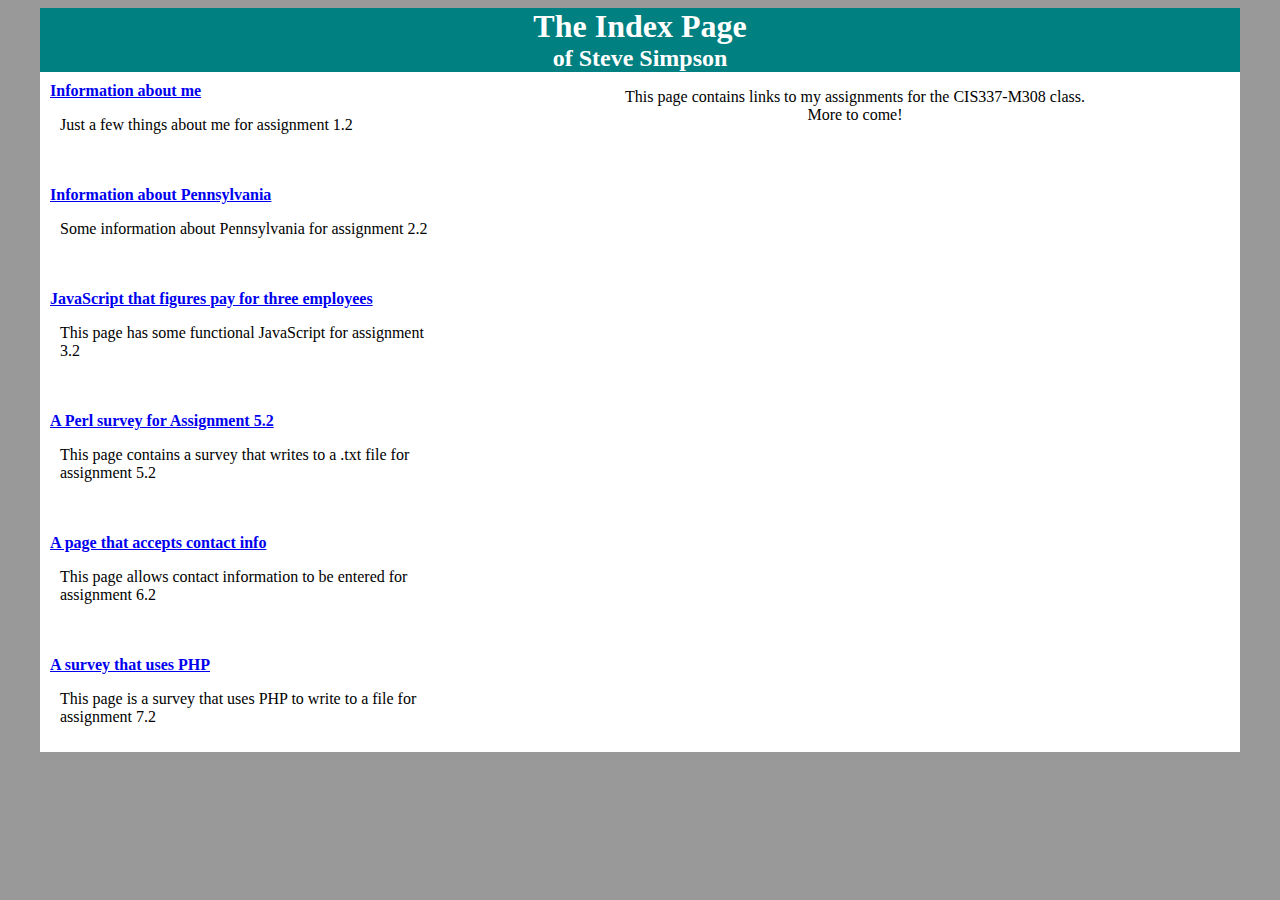
==== index.html @ aa41f82f "Committing a website I made for class" ====
<!DOCTYPE html>

<html lang='en'>

<!--
Steve Simpson 21066092
12/21/2014
CIS337 M308
My index page for assignments
-->

<head>
	<title>Index page</title>
	<meta charset='utf-8'>
	<link rel = "stylesheet" type = "text/css" href = "styles/mystyle.css" />
</head>

<body>
  
	<div id="container">
   
		<div class="header">
			<h1>The Index Page</h1>
			<h2>of Steve Simpson</h2>
		</div>

		<div id="assignmentLinks">
				<a href='myInfo.html'>
					Information about me
				</a>
					<br />
				<p>Just a few things about me for assignment 1.2</p>
				
				<br /><br />
				
				<a href='stateInfo.html'>
					Information about Pennsylvania
				</a>
					<br />
				<p>Some information about Pennsylvania for assignment 2.2</p>
				
				<br /><br />
				
				<a href='assignment3_2.html'>
					JavaScript that figures pay for three employees
				</a>
					<br />
				<p>This page has some functional JavaScript for assignment 3.2</p>
				
				<br /><br />
				
				<a href='survey.html'>
					A Perl survey for Assignment 5.2
				</a>
				<p>This page contains a survey that writes to a .txt file for assignment 5.2</p>
				
				<br /><br />
				
				<a href='assignment6_2.html'>
					A page that accepts contact info
				</a>
				<p>This page allows contact information to be entered for assignment 6.2</p>
				
				<br /><br />
				
				<a href='assignment7_2.html'>
					A survey that uses PHP
				</a>
				<p>This page is a survey that uses PHP to write to a file for assignment 7.2</p>
		</div>
	
		<div id="pageDescription">
			<p>
				This page contains links to my assignments for the CIS337-M308 class.<br /> More to come!
			</p>
		</div>
	
		<div id="footer">
			
		</div>
	
    </div>
</body>
</html>
---- styles/mystyle.css ----
/* mystyle.css - an external style sheet for use with myindex.html*/


h1,h2,h3 {
	margin: 0;
}

.header {
	background-color: teal;
	color: white;
	text-align: center;
}

p {
	padding-left: 10px;
}

body {
	background: #999;
}

#container {
	background-color: white;
	width: 1200px;
	margin-left: auto;
	margin-right: auto;
}

#assignmentLinks a {
	font-weight: bold;
}

#assignmentLinks {
	float: left;
	width: 380px;
	padding: 10px;
}

#pageDescription {
	float: right;
	width: 780px;
	text-align: center;
}

#footer {
	clear: both;
}

nav {
	background-color: teal;
	padding: 10px;
	clear: both;
}
	
nav a {
	color: white;
}

#container {
	width: 1200px;
	margin-left: auto;
	margin-right: auto;
	position: relative;
}

#links ul {
	list-style: none;
}

#header {
	background-color: teal;
	color: white;
}

#hobbyList {
	width: 600px;
	float: left;
}

#hobbyList h3 {
	padding: 10px 0 0 10px;
}

#hobbyList li {
	padding: 10% 0 18% 0;
}

#hobbyPics {
	float: right;
	padding: 5%;
	height: auto;
    width: 400px;
	text-align: center;
}

#hobbyPics p {
	margin-top: 0;
	padding: 0 0 20px 0;

}

#honorableMentions {
	clear: both;
	width: 800px;
	text-align: center;
	margin: auto;
	padding-top: 10px;
}


/*Items below are for the assignment 3.2, which is the JavaScript one*/

#employeeOne {
	padding: 1% 0 0 0;
}

#employeeTwo{
	padding: 1% 0  0 0;
	clear: both;
}

#employeeThree {
	padding: 1% 0 0 0;
	clear: both;
}

.label{
	width: 200px;
	float: left;
	margin: 1% 1% 0 1%;
	text-align: right;
}

.entries{
	width:350px;
	float: right;
	margin: 1% 52% 0 0;
}

/*Items below are for the Perl survey assignment*/

.survey {
	width: 1000px;
	padding: 0 100px 0 100px;
}

.tableHeader{
	text-align: center;
}

.submit{
	text-align: center;
}

.surveyTable {
	margin-left: auto;
    margin-right: auto;
}

/*Items below are for the PHP assignment 6.2*/

.nav {
	background-color: teal;
	padding: 10px;
	clear: both;
}
	
.nav a {
	color: white;
}

.PHPsubmit {
	clear: both;
	margin: 0 0 1% 19%;
}

.PHPtable {
	margin-left: auto;
    margin-right: auto;
}
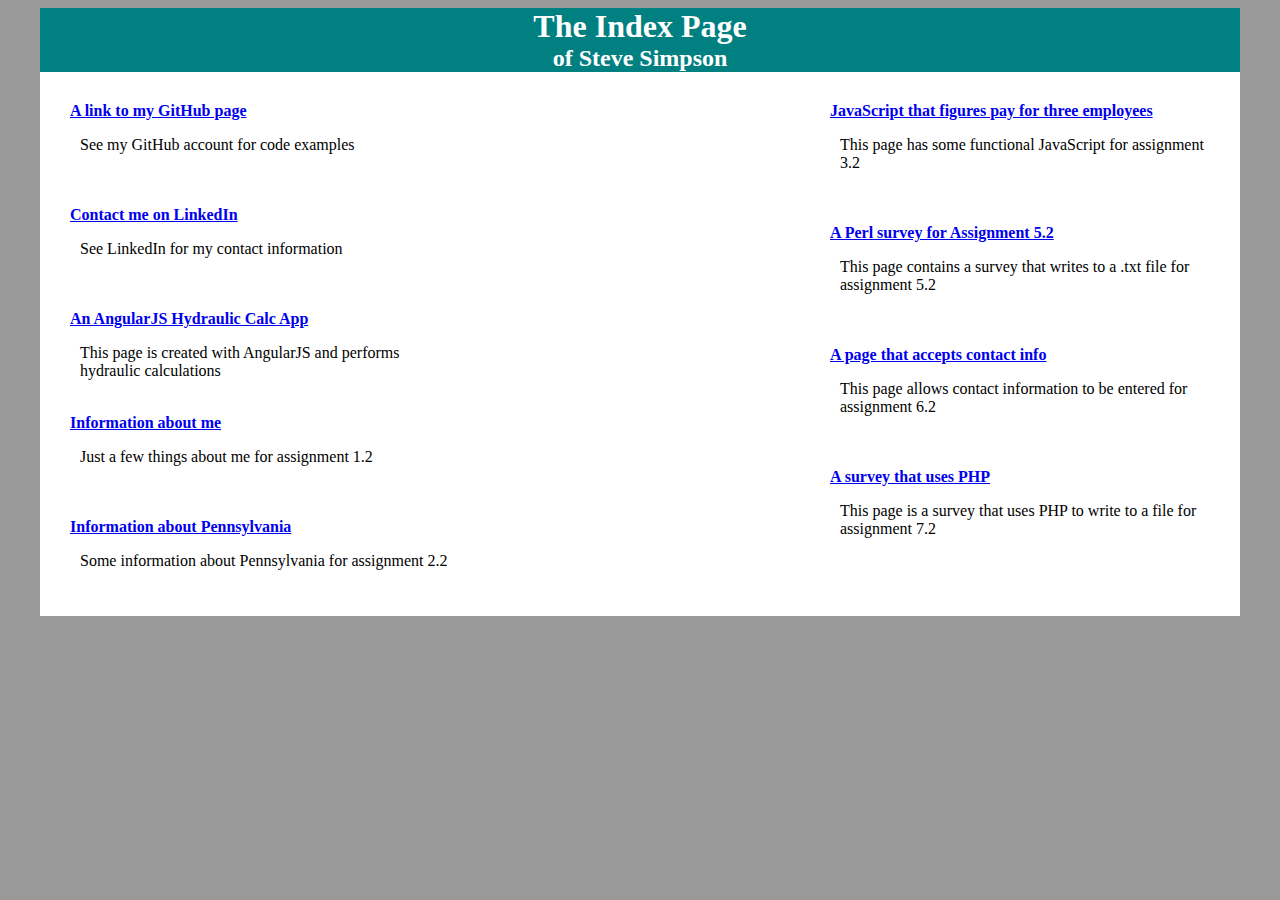
==== commit d35e03f8: "Updated index page" ====
--- a/index.html
+++ b/index.html
@@ -25,6 +25,27 @@
 		</div>
 
 		<div id="assignmentLinks">
+				<a href='https://github.com/stevesimpson4375'>
+					A link to my GitHub page</a>
+				<br />
+				<p>See my GitHub account for code examples</p>
+
+				<br /><br />
+
+				<a href='https://www.linkedin.com/in/stevesimpson4375'>
+					Contact me on LinkedIn</a>
+				<br />
+				<p>See LinkedIn for my contact information</p>
+
+				<br /><br />
+
+				<a href='HydraulicApp.html'>
+					An AngularJS Hydraulic Calc App
+				</a>
+				<p>This page is created with AngularJS and performs hydraulic calculations</p>
+
+				<br />
+
 				<a href='myInfo.html'>
 					Information about me
 				</a>
@@ -39,8 +60,8 @@
 					<br />
 				<p>Some information about Pennsylvania for assignment 2.2</p>
 				
-				<br /><br />
-				
+			</div>
+			<div class='links'>	
 				<a href='assignment3_2.html'>
 					JavaScript that figures pay for three employees
 				</a>
@@ -69,12 +90,6 @@
 				<p>This page is a survey that uses PHP to write to a file for assignment 7.2</p>
 		</div>
 	
-		<div id="pageDescription">
-			<p>
-				This page contains links to my assignments for the CIS337-M308 class.<br /> More to come!
-			</p>
-		</div>
-	
 		<div id="footer">
 			
 		</div>
--- a/styles/mystyle.css
+++ b/styles/mystyle.css
@@ -33,7 +33,7 @@
 #assignmentLinks {
 	float: left;
 	width: 380px;
-	padding: 10px;
+	padding: 30px;
 }
 
 #pageDescription {
@@ -177,4 +177,22 @@
 .PHPtable {
 	margin-left: auto;
     margin-right: auto;
+}
+
+/*The following styles are for my Hydraulic App*/
+.hydQuestion {
+    margin-left: auto;
+    margin-right: auto;
+    text-align: right;
+}
+
+/*The following is for my update of my remake page*/
+.links {
+	float: right;
+	width: 380px;
+	padding: 30px;
+}
+
+.links a {
+	font-weight: bold;
 }